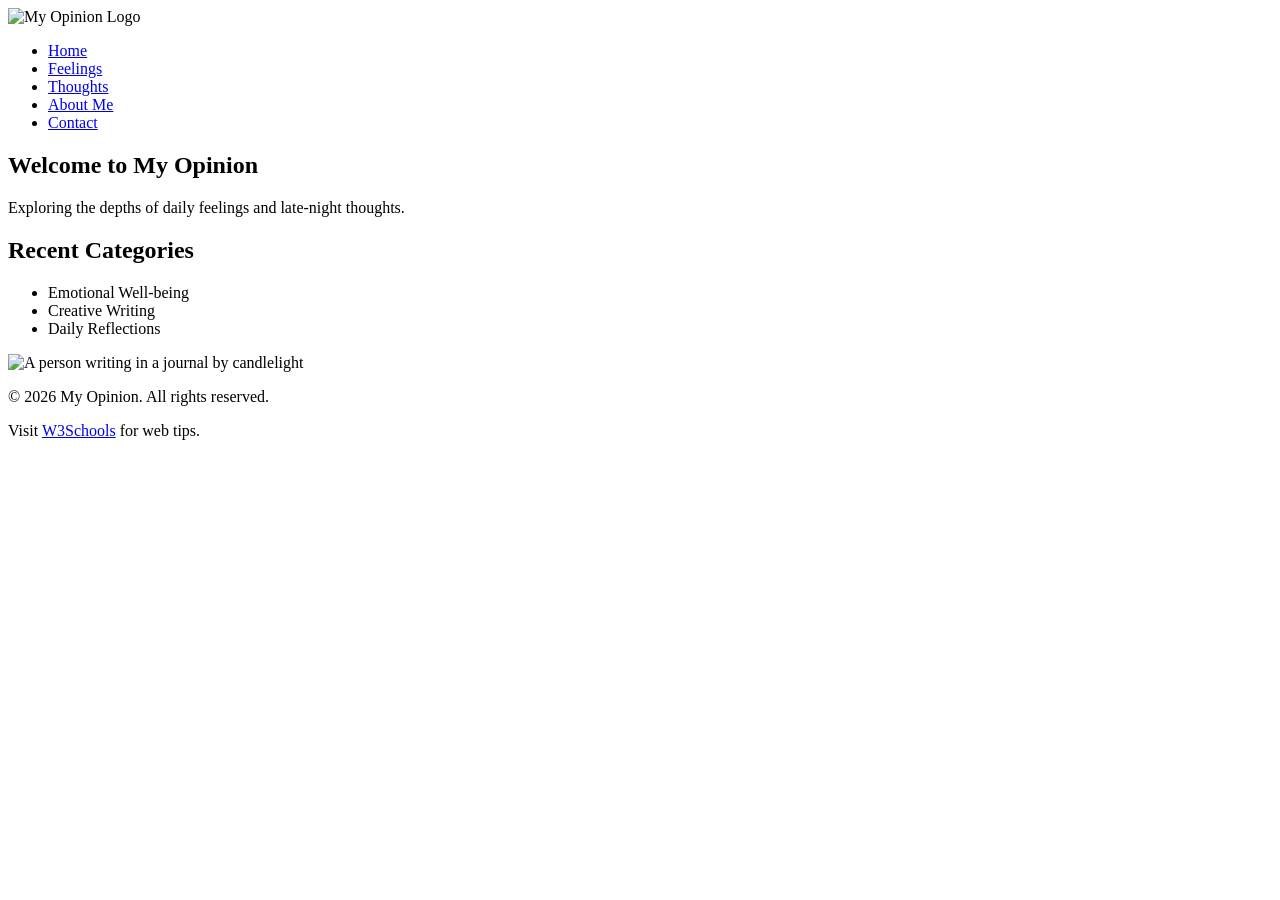
==== index2.html @ 51f8e0c3 "Create index2.html" ====
<!DOCTYPE html>
<html lang="en">
<head>
    <meta charset="UTF-8">
    <!-- Viewport tag for Mobile Friendliness -->
    <meta name="viewport" content="width=device-width, initial-scale=1.0">
    <!-- SEO Meta Tags -->
    <meta name="description" content="My Opinion - A personal blog about feelings, thoughts, and life.">
    <meta name="keywords" content="blog, personal thoughts, feelings, late night thoughts">
    <title>My Opinion | Home</title>
    <!-- Linking the External CSS File -->
    <link rel="stylesheet" href="style.css">
</head>
<body>

    <header>
        <div class="container header-content">
            <!-- Requirement: Logo -->
            <div class="logo">
                <img src="logo.png" alt="My Opinion Logo" width="150">
            </div>
            
            <!-- Requirement: Consistent Navigation -->
            <nav>
                <ul class="nav-links">
                    <li><a href="index.html" class="active">Home</a></li>
                    <li><a href="feelings.html">Feelings</a></li>
                    <li><a href="thoughts.html">Thoughts</a></li>
                    <li><a href="about.html">About Me</a></li>
                    <li><a href="contact.html">Contact</a></li>
                </ul>
            </nav>
        </div>
    </header>

    <main class="container">
        <section class="hero">
            <h1>Welcome to My Opinion</h1>
            <p>Exploring the depths of daily feelings and late-night thoughts.</p>
        </section>

        
        <section>
            <h2>Recent Categories</h2>
            <ul>
                <li>Emotional Well-being</li>
                <li>Creative Writing</li>
                <li>Daily Reflections</li>
            </ul>
        </section>

        <!-- Requirement Example: At least three images total (1 of 3) -->
        <section>
            <img src="feature-image.jpg" alt="A person writing in a journal by candlelight" class="fluid-img">
        </section>
    </main>

    <footer>
        <div class="container">
            <p>&copy; 2026 My Opinion. All rights reserved.</p>
            <!-- Requirement Example: External Link (1 of 3) -->
            <p>Visit <a href="https://www.w3schools.com" target="_blank">W3Schools</a> for web tips.</p>
        </div>
    </footer>

</body>
</html>
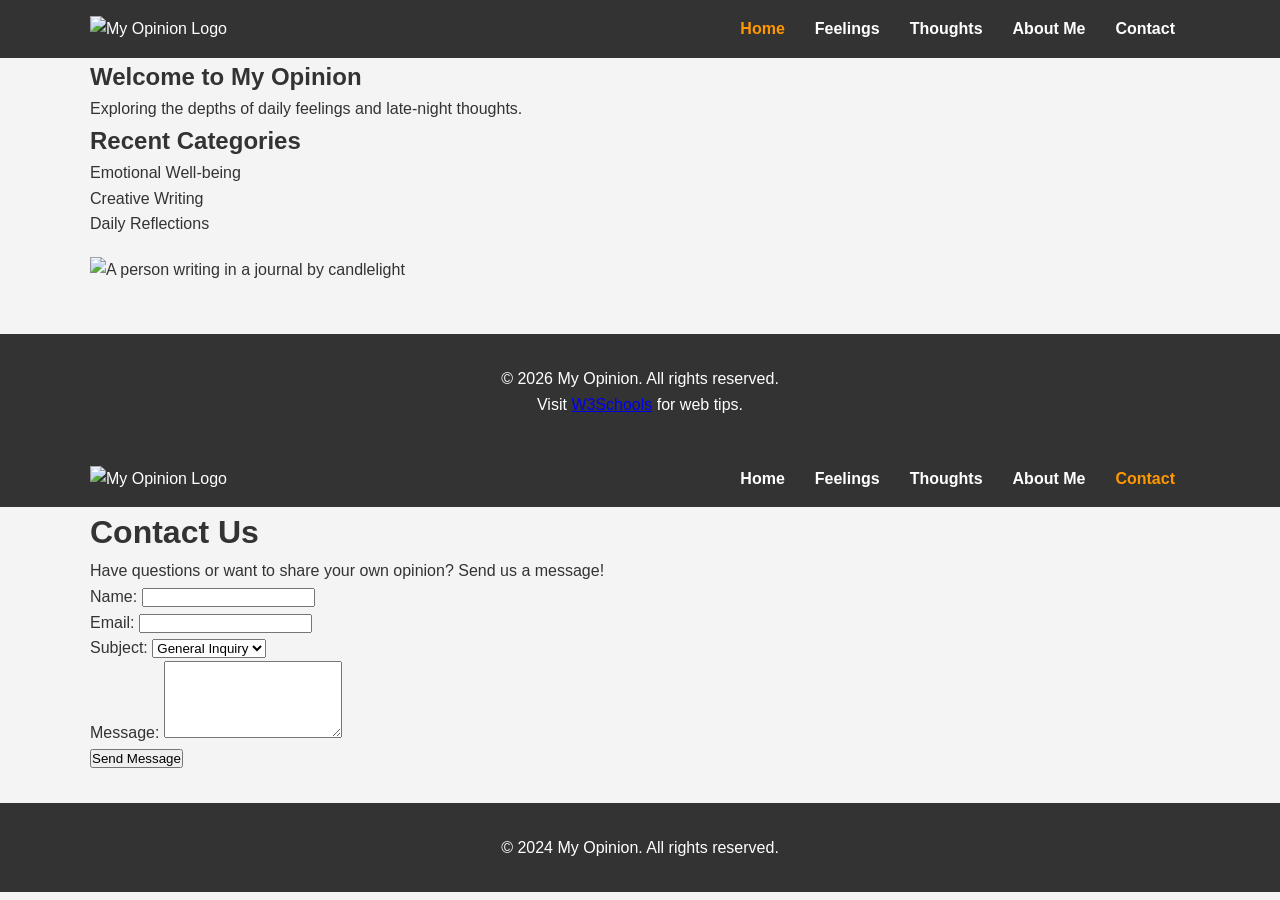
==== commit 59d50395: "Update index2.html" ====
--- a/index2.html
+++ b/index2.html
@@ -65,3 +65,102 @@
 
 </body>
 </html>
+
+
+<!DOCTYPE html>
+<html lang="en">
+<head>
+    <meta charset="UTF-8">
+    <meta name="viewport" content="width=device-width, initial-scale=1.0">
+    <meta name="description" content="Contact My Opinion - We would love to hear from you.">
+    <title>My Opinion | Contact Us</title>
+    <link rel="stylesheet" href="style.css">
+</head>
+<body>
+
+    <header>
+        <div class="container header-content">
+            <div class="logo">
+                <!-- Placeholder for logo image -->
+                <img src="logo.png" alt="My Opinion Logo" width="150">
+            </div>
+            <nav>
+                <ul class="nav-links">
+                    <li><a href="index.html">Home</a></li>
+                    <li><a href="feelings.html">Feelings</a></li>
+                    <li><a href="thoughts.html">Thoughts</a></li>
+                    <li><a href="about.html">About Me</a></li>
+                    <li><a href="contact.html" class="active">Contact</a></li>
+                </ul>
+            </nav>
+        </div>
+    </header>
+
+    <main class="container">
+        <h1>Contact Us</h1>
+        <p>Have questions or want to share your own opinion? Send us a message!</p>
+
+        <!-- Requirement: HTML Form Element -->
+        <form id="contact-form" class="styled-form">
+            <div class="form-group">
+                <label for="name">Name:</label>
+                <input type="text" id="name" name="name" required>
+            </div>
+            
+            <div class="form-group">
+                <label for="email">Email:</label>
+                <input type="email" id="email" name="email" required>
+            </div>
+            
+            <div class="form-group">
+                <label for="subject">Subject:</label>
+                <select id="subject" name="subject">
+                    <option value="general">General Inquiry</option>
+                    <option value="feedback">Feedback</option>
+                    <option value="story">Share a Story</option>
+                </select>
+            </div>
+
+            <div class="form-group">
+                <label for="message">Message:</label>
+                <textarea id="message" name="message" rows="5" required></textarea>
+            </div>
+
+            <button type="submit" class="btn-submit">Send Message</button>
+        </form>
+
+        <div id="form-response" class="hidden"></div>
+    </main>
+
+    <!-- Requirement: Script for processing form data -->
+    <script>
+        document.getElementById('contact-form').addEventListener('submit', function(event) {
+            event.preventDefault(); // Prevents page reload
+            
+            // Collect form data
+            const name = document.getElementById('name').value;
+            const email = document.getElementById('email').value;
+            const message = document.getElementById('message').value;
+
+            // Simple processing logic
+            const responseDiv = document.getElementById('form-response');
+            responseDiv.innerHTML = `<p>Thank you, <strong>${name}</strong>! Your message regarding "${document.getElementById('subject').value}" has been received. We'll contact you at <em>${email}</em> soon.</p>`;
+            responseDiv.classList.remove('hidden');
+            responseDiv.style.backgroundColor = "#e7f3fe";
+            responseDiv.style.padding = "15px";
+            responseDiv.style.marginTop = "20px";
+            responseDiv.style.borderLeft = "6px solid #2196F3";
+
+            // Clear form fields
+            this.reset();
+        });
+    </script>
+
+    <footer>
+        <div class="container">
+            <p>&copy; 2024 My Opinion. All rights reserved.</p>
+        </div>
+    </footer>
+
+</body>
+</html>
--- a/style.css
+++ b/style.css
@@ -0,0 +1,79 @@
+/* Universal Styles */
+* {
+    box-sizing: border-box;
+    margin: 0;
+    padding: 0;
+}
+
+body {
+    font-family: 'Segoe UI', Tahoma, Geneva, Verdana, sans-serif;
+    line-height: 1.6;
+    background-color: #f4f4f4;
+    color: #333;
+}
+
+.container {
+    width: 90%;
+    max-width: 1100px;
+    margin: auto;
+    overflow: hidden;
+}
+
+/* Header and Navigation */
+header {
+    background: #333;
+    color: #fff;
+    padding: 1rem 0;
+}
+
+.header-content {
+    display: flex;
+    justify-content: space-between;
+    align-items: center;
+}
+
+.nav-links {
+    display: flex;
+    list-style: none;
+}
+
+.nav-links li {
+    padding: 0 15px;
+}
+
+.nav-links a {
+    color: #fff;
+    text-decoration: none;
+    font-weight: bold;
+}
+
+.nav-links a.active, .nav-links a:hover {
+    color: #ff9800; /* Consistent "look and feel" color */
+}
+
+/* Fluid Layout & Responsiveness */
+.fluid-img {
+    max-width: 100%;
+    height: auto;
+    display: block;
+    margin: 20px 0;
+}
+
+/* Requirement: Mobile Friendly Media Query */
+@media (max-width: 768px) {
+    .header-content {
+        flex-direction: column;
+    }
+    
+    .nav-links {
+        margin-top: 1rem;
+    }
+}
+
+footer {
+    background: #333;
+    color: #fff;
+    text-align: center;
+    padding: 2rem 0;
+    margin-top: 2rem;
+}
--- a/style.css
+++ b/style.css
@@ -0,0 +1,79 @@
+/* Universal Styles */
+* {
+    box-sizing: border-box;
+    margin: 0;
+    padding: 0;
+}
+
+body {
+    font-family: 'Segoe UI', Tahoma, Geneva, Verdana, sans-serif;
+    line-height: 1.6;
+    background-color: #f4f4f4;
+    color: #333;
+}
+
+.container {
+    width: 90%;
+    max-width: 1100px;
+    margin: auto;
+    overflow: hidden;
+}
+
+/* Header and Navigation */
+header {
+    background: #333;
+    color: #fff;
+    padding: 1rem 0;
+}
+
+.header-content {
+    display: flex;
+    justify-content: space-between;
+    align-items: center;
+}
+
+.nav-links {
+    display: flex;
+    list-style: none;
+}
+
+.nav-links li {
+    padding: 0 15px;
+}
+
+.nav-links a {
+    color: #fff;
+    text-decoration: none;
+    font-weight: bold;
+}
+
+.nav-links a.active, .nav-links a:hover {
+    color: #ff9800; /* Consistent "look and feel" color */
+}
+
+/* Fluid Layout & Responsiveness */
+.fluid-img {
+    max-width: 100%;
+    height: auto;
+    display: block;
+    margin: 20px 0;
+}
+
+/* Requirement: Mobile Friendly Media Query */
+@media (max-width: 768px) {
+    .header-content {
+        flex-direction: column;
+    }
+    
+    .nav-links {
+        margin-top: 1rem;
+    }
+}
+
+footer {
+    background: #333;
+    color: #fff;
+    text-align: center;
+    padding: 2rem 0;
+    margin-top: 2rem;
+}
